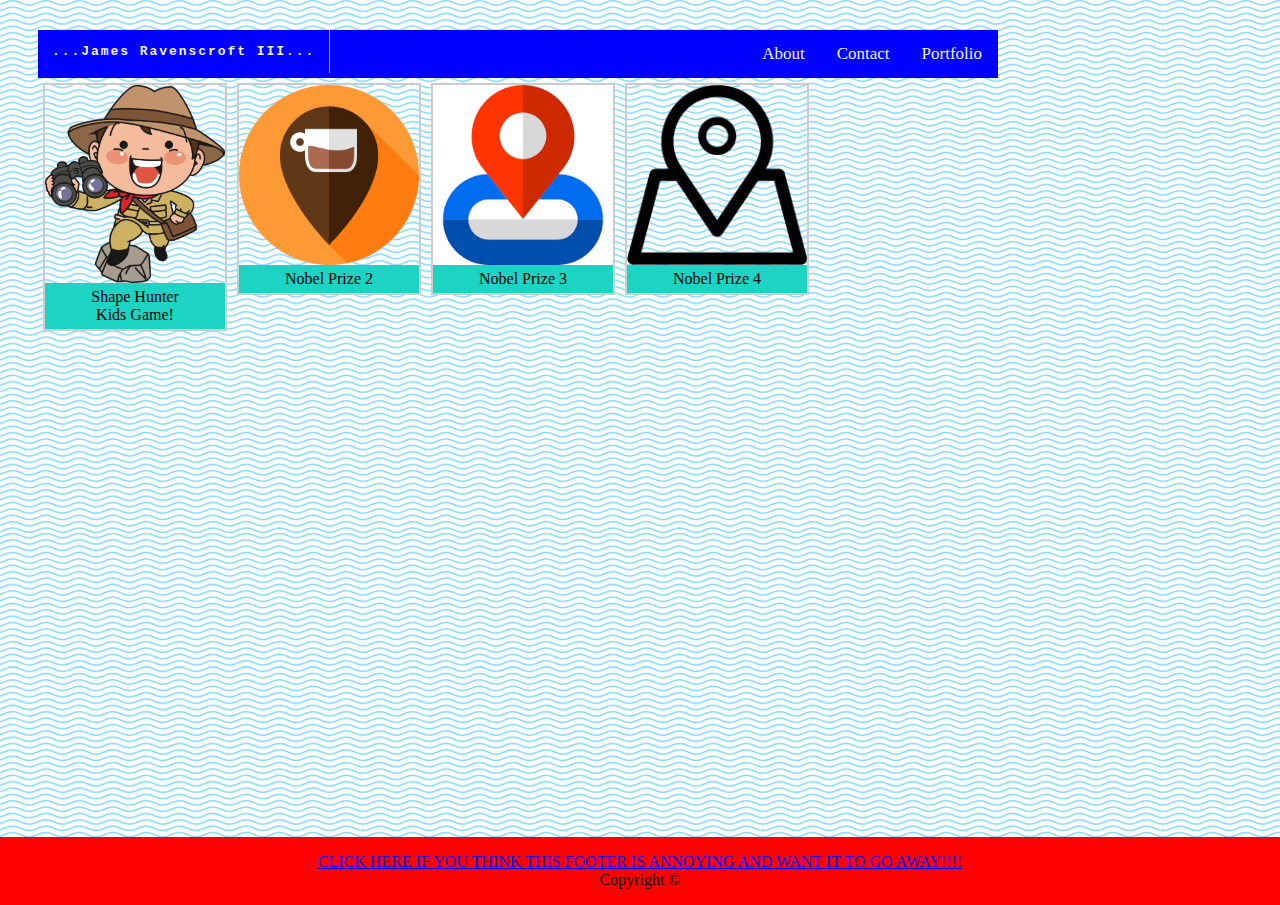
==== Basic-Portfolio/portfolio.html @ 36527b45 "3rd times a charm" ====
<!--DOCTYPE-->
<html>
    <head>
        <link rel="stylesheet" type="text/css" href="/assets/css/reset.css">
            <link rel="stylesheet" type="text/css" href="assets/css/style.css">

           <!---- <link rel="stylesheet" type="text/css" href="/assets/css/reset.css">
           -->
        </head>
        <body>
          <div class="wrapper">
            <div class="topnav">
              <div class="header"><header><strong>...James Ravenscroft III...</strong></header></div>
                      
              <a href="portfolio.html">Portfolio</a>
              <a href="contact.html">Contact</a>
              <a href="index.html">About</a>
                    </div> 
                    <br>
<!----<div class="row"> 
    <div class="column">
      <img src="assets/images/cartman.png">
      <img src="assets/images/coffee.png">
      <img src="assets/images/placeholder-alt.png">
      <img src="assets/images/colorholder.png">
    </div>
    <div class="column">
      <img src="underwater.jpg">
      <img src="ocean.jpg">
      <img src="wedding.jpg">
        <img src="underwater.jpg">
    </div> 
    <div class="column">
      <img src="wedding.jpg">
      <img src="rocks.jpg">
      <img src="falls2.jpg">
      <img src="mist.jpg">
      <img src="paris.jpg">
    </div>
    <div class="column">
      <img src="underwater.jpg">
      <img src="ocean.jpg">
      <img src="wedding.jpg">
    </div>
  </div>-->
   <!------Animate- move up from bottom. ----------!-- <div class="overlay slider close"></div>
   -->
  <div class="gallery pulse">
    <a target="_blank" href="assets/Shape_Hunter/index.html">
        <div class="slideUp"> <img src="assets/Shape_Hunter/images/shapeHunterKid.png" alt="Shape Hunter" width="300" height="200">
    </a>
    <div class="desc">Shape Hunter <br> Kids Game!</div></div>
  </div>
  
  <div class="gallery pulse">
    <a target="_blank" href="forest.jpg">
     <div class="slideUp"> <img src="assets/images/coffee.png" alt="Forest" width="300" height="200">
    </a>
    <div class="desc">Nobel Prize 2</div>
  </div></div>
  
  <div class="gallery pulse">
   <a target="_blank" href="lights.jpg">
     <div class="slideUp"> <img src="assets/images/colorholder.png" alt="Northern Lights" width="300" height="200">
    </a>
    <div class="desc">Nobel Prize 3</div></div>
  </div>
  
  <div class="gallery pulse">
    <a target="_blank" href="mountains.jpg">
   <div class="slideUp">  <img src="assets/images/placeholder-alt.png" alt="Mountains" width="300" height="200">
    </a>
    <div class="desc">Nobel Prize 4</div></div>
  </div>
</div>
   <!--(footer)-->    <div class="footer hatch pulse"><a href="footer.html">CLICK HERE IF YOU THINK THIS FOOTER IS ANNOYING AND WANT IT TO GO AWAY!!!!
    </a>       
    <br>Copyright &#169</div>
              <!--(/footer)-->
  </body>
  </html>


  <!------Animate- move up from bottom. ----------!--
  
  .slider {
  position: absolute;
  width: 100%;
  top: 0;
  height: 100%;
  overflow: hidden;
  transition: all 1s;
}

.slider.close {
  top: 100%;
  height: 0;
}
  
  
  -->
---- Basic-Portfolio/assets/css/style.css ----
/******About Me Section ********/

body {
  background: url(../images/just-waves.png);
}
/*****************TYPE WRITER HEADER**************@)*^((&^*(&^(&^(&((@#*&*#@&*#(&^(&%!(&%*/
.header {
  font-family: monospace;
  letter-spacing: .15em;
}
.header {
  padding: 14px 16px;
font-family: monospace; /* Web-safe typewriter-like font */
  overflow: hidden; /* Ensures the content is not revealed until the animation */
  border-right: .15em solid orange; /* The typwriter cursor */
  white-space: nowrap; /* Keeps the content on a single line */
  margin: 0 auto; /* Gives that scrolling effect as the typing happens */
  letter-spacing: .15em; /* Adjust as needed */
  animation: 
    typing 3.5s steps(30, end),
    blinking-cursor .5s step-end infinite;
}

/* The typing effect */
@keyframes typing {
  from { width: 0 }
  to { width: 25% }
}

/* The typewriter cursor effect */
@keyframes blinking-cursor {
  from, to { border-color: transparent }
  50% { border-color: orange; }
}


.header {
/*display: inline;*/
color: #f2f2f2;
  float: left;
padding: 14px;
  }
/*.banner {
  height: 30px;
  border-color: red;
}////////////////////////END TYPEWRITER HEADER////////////////*

  //////////ITS TOP NAV TIME!!!!!!!!!----------------
  //////* Add a black background color to the top navigation ***********/
.topnav {
  display: inline;
  float: right;
  background-color: blue;
  overflow: hidden;
  width: 960px;

}

/* Style the links inside the navigation bar */
.topnav a {
  float: right;
  display: inline;
  color: #f2f2f2;
  text-align: center;
  padding: 14px 16px;
  text-decoration: none;
  font-size: 17px;
}
/*
.portolio:link {

}
*/
/* Change the color of links on hover */
.topnav a:hover {
  background-color: #ddd;
  color: black;
}

/* Hide the link that should open and close the topnav on small screens */
.topnav .icon {
  display: none;
}
 
  h1 {
    padding: 20px 0;
    margin: 0;
    margin-bottom: 20px;
    font-size: 28px;
    color: #eee;
    text-align: center;
    background: #333;
}
.wrapper {
  width: 960px;
  margin: 30px;
}
.bio {
  background: white;
 }

.profilepic {
  float: left;
  display: -webkit-flex; /* Safari */
    -webkit-flex-wrap: wrap; /* Safari 6.1+ */
    display: flex;   
    flex-wrap: wrap;
}

  .footer {
    position: absolute;
    right: 0;
    bottom: -5px;
    left: 0;
    padding: 1rem;
    background-color: #FF0000;
    text-align: center;
  }
  .clearfix {
    overflow: auto;
}
/******Portfolio Section ********/
.row {
  display: flex;
  flex-wrap: wrap;
  padding: 0 4px;
}

/* Create two equal columns that sits next to each other */
.column {
  flex: 50%;
  padding: 0 4px;
}

.column img {
  margin-top: 8px;
  vertical-align: middle;
}

div.gallery {
    margin: 5px;
    border: 2px solid #ccc;
    float: left;
    width: 180px;
}

div.gallery:hover {
    border: 1px solid #777;
}

div.gallery img {
    width: 100%;
    height: auto;
}

div.desc {
    padding: 5px;
    text-align: center;
    background: rgb(28,211,196);
}

/******Contact Section ********/
#contactMessage {
  width: 960px;
  height:100px;
}

.colors {
  width: 100px;
  height: 100px;
  background-color: red;
  -webkit-animation-name: example; /* Safari 4.0 - 8.0 */
  -webkit-animation-duration: 4s; /* Safari 4.0 - 8.0 */
  animation-name: example;
  animation-duration: 4s;
}
/* Safari 4.0 - 8.0 */
@-webkit-keyframes example {
  from {background-color: red;}
  to {background-color: yellow;}
}

/* Standard syntax */
@keyframes example {
  from {background-color: red;}
  to {background-color: yellow;}
}


/*This a test to animate the opacity of the page- jr3*
#test p {
  opacity: 0;
  margin-top: 25px;
  font-size: 21px;
  text-align: center;
  -webkit-transition: opacity 2s ease-in;
  -moz-transition: opacity 2s ease-in;
  -o-transition: opacity 2s ease-in;
  -ms-transition: opacity 2s ease-in;
  transition: opacity 2s ease-in;
}​
*/

.slideUp{
	animation-name: slideUp;
	-webkit-animation-name: slideUp;	

	animation-duration: 1s;	
	-webkit-animation-duration: 1s;

	animation-timing-function: ease;	
	-webkit-animation-timing-function: ease;

	visibility: visible !important;			
}

@keyframes slideUp {
	0% {
		transform: translateY(100%);
	}
	50%{
		transform: translateY(-8%);
	}
	65%{
		transform: translateY(4%);
	}
	80%{
		transform: translateY(-4%);
	}
	95%{
		transform: translateY(2%);
	}			
	100% {
		transform: translateY(0%);
	}	
}

@-webkit-keyframes slideUp {
	0% {
		-webkit-transform: translateY(100%);
	}
	50%{
		-webkit-transform: translateY(-8%);
	}
	65%{
		-webkit-transform: translateY(4%);
	}
	80%{
		-webkit-transform: translateY(-4%);
	}
	95%{
		-webkit-transform: translateY(2%);
	}			
	100% {
		-webkit-transform: translateY(0%);
	}	
}

/********FADE IN(+)(+)(+)(+)(+)(+(+)(+)(+)(+)(+)(+)(+)(+)(+)(+)(+)(+)(+)(+)(+)(+)(+)
*/
.fadeIn{
	animation-name: fadeIn;
	-webkit-animation-name: fadeIn;	

	animation-duration: 1.5s;	
	-webkit-animation-duration: 1.5s;

	animation-timing-function: ease-in-out;	
	-webkit-animation-timing-function: ease-in-out;		

	visibility: visible !important;	
}

@keyframes fadeIn {
	0% {
		transform: scale(0);
		opacity: 0.0;		
	}
	60% {
		transform: scale(1.1);	
	}
	80% {
		transform: scale(0.9);
		opacity: 1;	
	}	
	100% {
		transform: scale(1);
		opacity: 1;	
	}		
}

@-webkit-keyframes fadeIn {
	0% {
		-webkit-transform: scale(0);
		opacity: 0.0;		
	}
	60% {
		-webkit-transform: scale(1.1);
	}
	80% {
		-webkit-transform: scale(0.9);
		opacity: 1;	
	}	
	100% {
		-webkit-transform: scale(1);
		opacity: 1;	
	}		
}

/*/end opacity------



/*
==============================================
bigEntrance
==============================================
*/


.bigEntrance{
	animation-name: bigEntrance;
	-webkit-animation-name: bigEntrance;	

	animation-duration: 1.6s;	
	-webkit-animation-duration: 1.6s;

	animation-timing-function: ease-out;	
	-webkit-animation-timing-function: ease-out;	

	visibility: visible !important;			
}

@keyframes bigEntrance {
	0% {
		transform: scale(0.3) rotate(6deg) translateX(-30%) translateY(30%);
		opacity: 0.2;
	}
	30% {
		transform: scale(1.03) rotate(-2deg) translateX(2%) translateY(-2%);		
		opacity: 1;
	}
	45% {
		transform: scale(0.98) rotate(1deg) translateX(0%) translateY(0%);
		opacity: 1;
	}
	60% {
		transform: scale(1.01) rotate(-1deg) translateX(0%) translateY(0%);		
		opacity: 1;
	}	
	75% {
		transform: scale(0.99) rotate(1deg) translateX(0%) translateY(0%);
		opacity: 1;
	}
	90% {
		transform: scale(1.01) rotate(0deg) translateX(0%) translateY(0%);		
		opacity: 1;
	}	
	100% {
		transform: scale(1) rotate(0deg) translateX(0%) translateY(0%);
		opacity: 1;
	}		
}

@-webkit-keyframes bigEntrance {
	0% {
		-webkit-transform: scale(0.3) rotate(6deg) translateX(-30%) translateY(30%);
		opacity: 0.2;
	}
	30% {
		-webkit-transform: scale(1.03) rotate(-2deg) translateX(2%) translateY(-2%);		
		opacity: 1;
	}
	45% {
		-webkit-transform: scale(0.98) rotate(1deg) translateX(0%) translateY(0%);
		opacity: 1;
	}
	60% {
		-webkit-transform: scale(1.01) rotate(-1deg) translateX(0%) translateY(0%);		
		opacity: 1;
	}	
	75% {
		-webkit-transform: scale(0.99) rotate(1deg) translateX(0%) translateY(0%);
		opacity: 1;
	}
	90% {
		-webkit-transform: scale(1.01) rotate(0deg) translateX(0%) translateY(0%);		
		opacity: 1;
	}	
	100% {
		-webkit-transform: scale(1) rotate(0deg) translateX(0%) translateY(0%);
		opacity: 1;
	}				
}

/*

/*
==============================================
slideDown
==============================================
*/


.slideDown{
	animation-name: slideDown;
	-webkit-animation-name: slideDown;	

	animation-duration: 1s;	
	-webkit-animation-duration: 1s;

	animation-timing-function: ease;	
	-webkit-animation-timing-function: ease;	

	visibility: visible !important;						
}

@keyframes slideDown {
	0% {
		transform: translateY(-100%);
	}
	50%{
		transform: translateY(8%);
	}
	65%{
		transform: translateY(-4%);
	}
	80%{
		transform: translateY(4%);
	}
	95%{
		transform: translateY(-2%);
	}			
	100% {
		transform: translateY(0%);
	}		
}

@-webkit-keyframes slideDown {
	0% {
		-webkit-transform: translateY(-100%);
	}
	50%{
		-webkit-transform: translateY(8%);
	}
	65%{
		-webkit-transform: translateY(-4%);
	}
	80%{
		-webkit-transform: translateY(4%);
	}
	95%{
		-webkit-transform: translateY(-2%);
	}			
	100% {
		-webkit-transform: translateY(0%);
	}	
}

/*
hatch
==============================================
*/

.hatch{
	animation-name: hatch;
	-webkit-animation-name: hatch;	

	animation-duration: 2s;	
	-webkit-animation-duration: 2s;

	animation-timing-function: ease-in-out;	
	-webkit-animation-timing-function: ease-in-out;

	transform-origin: 50% 100%;
	-ms-transform-origin: 50% 100%;
	-webkit-transform-origin: 50% 100%; 

	visibility: visible !important;		
}

@keyframes hatch {
	0% {
		transform: rotate(0deg) scaleY(0.6);
	}
	20% {
		transform: rotate(-2deg) scaleY(1.05);
	}
	35% {
		transform: rotate(2deg) scaleY(1);
	}
	50% {
		transform: rotate(-2deg);
	}	
	65% {
		transform: rotate(1deg);
	}	
	80% {
		transform: rotate(-1deg);
	}		
	100% {
		transform: rotate(0deg);
	}									
}

@-webkit-keyframes hatch {
	0% {
		-webkit-transform: rotate(0deg) scaleY(0.6);
	}
	20% {
		-webkit-transform: rotate(-2deg) scaleY(1.05);
	}
	35% {
		-webkit-transform: rotate(2deg) scaleY(1);
	}
	50% {
		-webkit-transform: rotate(-2deg);
	}	
	65% {
		-webkit-transform: rotate(1deg);
	}	
	80% {
		-webkit-transform: rotate(-1deg);
	}		
	100% {
		-webkit-transform: rotate(0deg);
	}		
}


/*/*
==============================================
expandUp
==============================================
*/


.expandUp{
	animation-name: expandUp;
	-webkit-animation-name: expandUp;	

	animation-duration: 0.7s;	
	-webkit-animation-duration: 0.7s;

	animation-timing-function: ease;	
	-webkit-animation-timing-function: ease;		

	visibility: visible !important;	
}

@keyframes expandUp {
	0% {
		transform: translateY(100%) scale(0.6) scaleY(0.5);
	}
	60%{
		transform: translateY(-7%) scaleY(1.12);
	}
	75%{
		transform: translateY(3%);
	}	
	100% {
		transform: translateY(0%) scale(1) scaleY(1);
	}	
}

@-webkit-keyframes expandUp {
	0% {
		-webkit-transform: translateY(100%) scale(0.6) scaleY(0.5);
	}
	60%{
		-webkit-transform: translateY(-7%) scaleY(1.12);
	}
	75%{
		-webkit-transform: translateY(3%);
	}	
	100% {
		-webkit-transform: translateY(0%) scale(1) scaleY(1);
	}	
}

/*
00000000000000000000  ROUNDED CORNERS 00000000000000000000000*/
#rcorners1 {
    border-radius: 25px;
    background: #73AD21;
    padding: 20px; 
    width: 200px;
    height: 150px; 
}

#rcorners2 {
    border-radius: 25px;
    border: 2px solid #73AD21;
    padding: 20px; 
    width: 200px;
    height: 150px; 
}

#rcorners3 {
    border-radius: 25px;
    background: url(paper.gif);
    background-position: left top;
    background-repeat: repeat;
    padding: 20px; 
    width: 200px;
    height: 150px; 
}/*
==============================================
pulse
==============================================
*/

.pulse{
	animation-name: pulse;
	-webkit-animation-name: pulse;	

	animation-duration: 1.5s;	
	-webkit-animation-duration: 1.5s;

	animation-iteration-count: infinite;
	-webkit-animation-iteration-count: infinite;
}

@keyframes pulse {
	0% {
		transform: scale(0.9);
		opacity: 0.7;		
	}
	50% {
		transform: scale(1);
		opacity: 1;	
	}	
	100% {
		transform: scale(0.9);
		opacity: 0.7;	
	}			
}

@-webkit-keyframes pulse {
	0% {
		-webkit-transform: scale(0.95);
		opacity: 0.7;		
	}
	50% {
		-webkit-transform: scale(1);
		opacity: 1;	
	}	
	100% {
		-webkit-transform: scale(0.95);
		opacity: 0.7;	
	}			
}

/**/

#footerPlea {
  background-color: aqua;

}

.rectangle {
  height: 20px;
  width: 100%;
  background-color: #555;
}

.rectangle2 {
  height: 20px;
  width: 100%;
  background-color: blue;
}

/*
==============================================
slideLeft
==============================================*/


.slideLeft {
	animation-name: slideLeft;
	-webkit-animation-name: slideLeft;	

	animation-duration: 1s;	
	-webkit-animation-duration: 1s;

	animation-timing-function: ease-in-out;	
	-webkit-animation-timing-function: ease-in-out;		

	visibility: visible !important;	
}

@keyframes slideLeft {
	0% {
		transform: translateX(150%);
	}
	50%{
		transform: translateX(-8%);
	}
	65%{
		transform: translateX(4%);
	}
	80%{
		transform: translateX(-4%);
	}
	95%{
		transform: translateX(2%);
	}			
	100% {
		transform: translateX(0%);
	}
}

@-webkit-keyframes slideLeft {
	0% {
		-webkit-transform: translateX(150%);
	}
	50%{
		-webkit-transform: translateX(-8%);
	}
	65%{
		-webkit-transform: translateX(4%);
	}
	80%{
		-webkit-transform: translateX(-4%);
	}
	95%{
		-webkit-transform: translateX(2%);
	}			
	100% {
		-webkit-transform: translateX(0%);
	}
}

/*******shape animation******* #$!@*****/

.div {
  animation: rotate-all 2s 0 infinite linear alternate;
}

.div1 {
  width: 80px;
  height: 80px;
  background-color: #669999;
  position: relative;
  margin: auto;
  animation: square-to-circle 2.5s .5s infinite cubic-bezier(1,.015,.295,1.225) alternate-reverse;

}

.div2 {
    width: 80px;
  height: 80px;
  background-color: #669999;
  position: relative;
  margin: auto;
  animation: square-to-circle2 2.5s .42s infinite cubic-bezier(1,.015,.295,1.225) alternate-reverse;
}

#one {
  top: 150px;
}
 
#two {
  top: 150px;
  right: 80px;
}

#three {
  top: 150px;
}

#four {
  bottom: 10px;
  left: 80px;
}

@keyframes square-to-circle {
  0%  {
    border-radius:0 0 0 0;
    background:;
    transform:rotate(45deg);
  }
  25%  {
    border-radius:50% 0 0 0;
    background:darksalmon;
    transform:rotate(135deg);
  }
  50%  {
    border-radius:50% 50% 0 0;
    background:indianred;
    transform:rotate(180deg);
  }
  75%  { 
    border-radius:50% 50% 50% 0;
    background:lightcoral;
    transform:rotate(315deg);
  }
  100% {  
    border-radius:50%;
    background:darksalmon;
    transform:rotate(404deg);
  }
}

@keyframes square-to-circle2 {
  0%  {
    border-radius:0 0 0 0;
    background:;
    transform:rotate(45deg);
  }
  25%  {
    border-radius:0 0 50% 0;
    background:darksalmon;
    transform:rotate(135deg);
  }
  50%  {
    border-radius:0 0 50% 50%;
    background:indianred;
    transform:rotate(180deg);
  }
  75%  { 
    border-radius:50% 0 50% 50%;
    background:lightcoral;
    transform:rotate(315deg);
  }
  100% {  
    border-radius:50%;
    background:darksalmon;
    transform:rotate(404deg);
  }
}





/*/*
==============================================
bounce
==============================================
*/


.bounce{
	animation-name: bounce;
	-webkit-animation-name: bounce;	

	animation-duration: 1.6s;	
	-webkit-animation-duration: 1.6s;

	animation-timing-function: ease;	
	-webkit-animation-timing-function: ease;	
	
	transform-origin: 50% 100%;
	-ms-transform-origin: 50% 100%;
	-webkit-transform-origin: 50% 100%; 	
}

@keyframes bounce {
	0% {
		transform: translateY(0%) scaleY(0.6);
	}
	60%{
		transform: translateY(-100%) scaleY(1.1);
	}
	70%{
		transform: translateY(0%) scaleY(0.95) scaleX(1.05);
	}
	80%{
		transform: translateY(0%) scaleY(1.05) scaleX(1);
	}	
	90%{
		transform: translateY(0%) scaleY(0.95) scaleX(1);
	}				
	100%{
		transform: translateY(0%) scaleY(1) scaleX(1);
	}	
}

@-webkit-keyframes bounce {
	0% {
		-webkit-transform: translateY(0%) scaleY(0.6);
	}
	60%{
		-webkit-transform: translateY(-100%) scaleY(1.1);
	}
	70%{
		-webkit-transform: translateY(0%) scaleY(0.95) scaleX(1.05);
	}
	80%{
		-webkit-transform: translateY(0%) scaleY(1.05) scaleX(1);
	}	
	90%{
		-webkit-transform: translateY(0%) scaleY(0.95) scaleX(1);
	}				
	100%{
		-webkit-transform: translateY(0%) scaleY(1) scaleX(1);
	}		
}


/*~~~~~~~~~~*WAVE ~~~~~~~~~~ EFFECT ~~~~~~~*/

#wave {
  position: relative;
  height: 70px;
  width: 600px;
  background: #e0efe3;
}
#wave:before {
  content: "rectagle";
  display: block;
  position: absolute;
  border-radius: 100% 50%;
  width: 340px;
  height: 80px;
  background-color: white;
  right: -5px;
  top: 40px;
}
#wave:after {
  content: "";
  display: block;
  position: absolute;
  border-radius: 100% 50%;
  width: 300px;
  height: 70px;
  background-color: #e0efe3;
  left: 0;
  top: 27px;
}
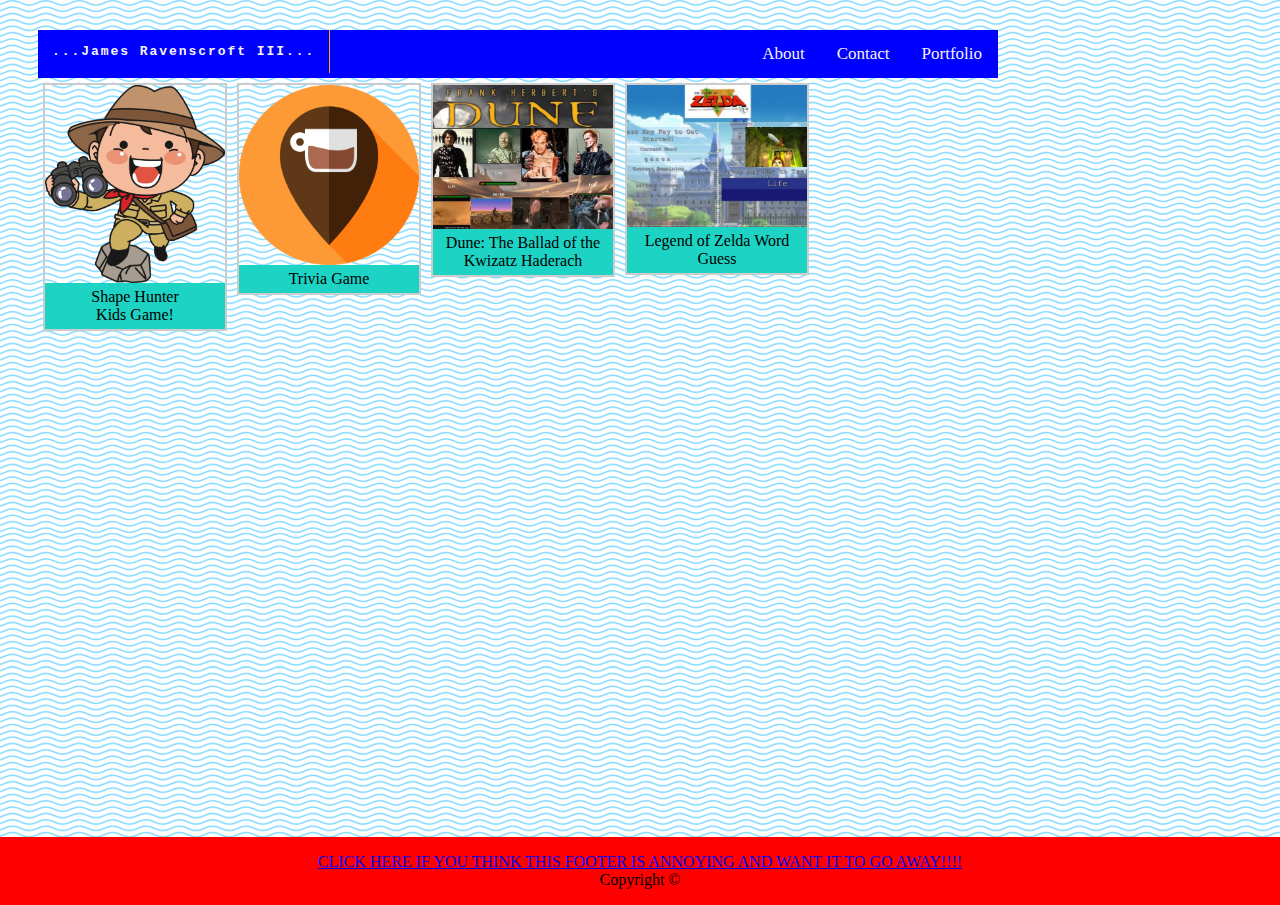
==== commit 688d9b20: "fixeroo" ====
--- a/Basic-Portfolio/portfolio.html
+++ b/Basic-Portfolio/portfolio.html
@@ -17,63 +17,37 @@
               <a href="index.html">About</a>
                     </div> 
                     <br>
-<!----<div class="row"> 
-    <div class="column">
-      <img src="assets/images/cartman.png">
-      <img src="assets/images/coffee.png">
-      <img src="assets/images/placeholder-alt.png">
-      <img src="assets/images/colorholder.png">
-    </div>
-    <div class="column">
-      <img src="underwater.jpg">
-      <img src="ocean.jpg">
-      <img src="wedding.jpg">
-        <img src="underwater.jpg">
-    </div> 
-    <div class="column">
-      <img src="wedding.jpg">
-      <img src="rocks.jpg">
-      <img src="falls2.jpg">
-      <img src="mist.jpg">
-      <img src="paris.jpg">
-    </div>
-    <div class="column">
-      <img src="underwater.jpg">
-      <img src="ocean.jpg">
-      <img src="wedding.jpg">
-    </div>
-  </div>-->
-   <!------Animate- move up from bottom. ----------!-- <div class="overlay slider close"></div>
-   -->
-  <div class="gallery pulse">
+
+  <div class="gallery">
     <a target="_blank" href="assets/Shape_Hunter/index.html">
         <div class="slideUp"> <img src="assets/Shape_Hunter/images/shapeHunterKid.png" alt="Shape Hunter" width="300" height="200">
     </a>
     <div class="desc">Shape Hunter <br> Kids Game!</div></div>
   </div>
   
-  <div class="gallery pulse">
-    <a target="_blank" href="forest.jpg">
+  <div class="gallery">
+    <a target="_blank" href="https://jamesravenscroft.github.io/TriviaGame/">
      <div class="slideUp"> <img src="assets/images/coffee.png" alt="Forest" width="300" height="200">
     </a>
-    <div class="desc">Nobel Prize 2</div>
+    <div class="desc">Trivia Game</div>
   </div></div>
   
-  <div class="gallery pulse">
-   <a target="_blank" href="lights.jpg">
-     <div class="slideUp"> <img src="assets/images/colorholder.png" alt="Northern Lights" width="300" height="200">
+  <div class="gallery">
+   <a target="_blank" href="https://jamesravenscroft.github.io/unit-4-game/">
+     <div class="slideUp"> <img src="assets/images/duneBalladOfKwizatzHarderachThumb.PNG" alt="Northern Lights" width="300" height="200">
     </a>
-    <div class="desc">Nobel Prize 3</div></div>
+    <div class="desc">Dune: The Ballad of the Kwizatz Haderach</div></div>
   </div>
   
-  <div class="gallery pulse">
-    <a target="_blank" href="mountains.jpg">
-   <div class="slideUp">  <img src="assets/images/placeholder-alt.png" alt="Mountains" width="300" height="200">
+  <div class="gallery">
+    <a target="_blank" href="https://jamesravenscroft.github.io/Word-Guess-Game/">
+   <div class="slideUp">  <img src="assets/images/zeldaWordGuessGameThumb.PNG" alt="Mountains" width="300" height="200">
     </a>
-    <div class="desc">Nobel Prize 4</div></div>
+    <div class="desc">Legend of Zelda Word Guess</div></div>
   </div>
 </div>
-   <!--(footer)-->    <div class="footer hatch pulse"><a href="footer.html">CLICK HERE IF YOU THINK THIS FOOTER IS ANNOYING AND WANT IT TO GO AWAY!!!!
+   <!-- (footer)    -->
+   <div class="footer hatch"><a href="footer.html">CLICK HERE IF YOU THINK THIS FOOTER IS ANNOYING AND WANT IT TO GO AWAY!!!!
     </a>       
     <br>Copyright &#169</div>
               <!--(/footer)-->
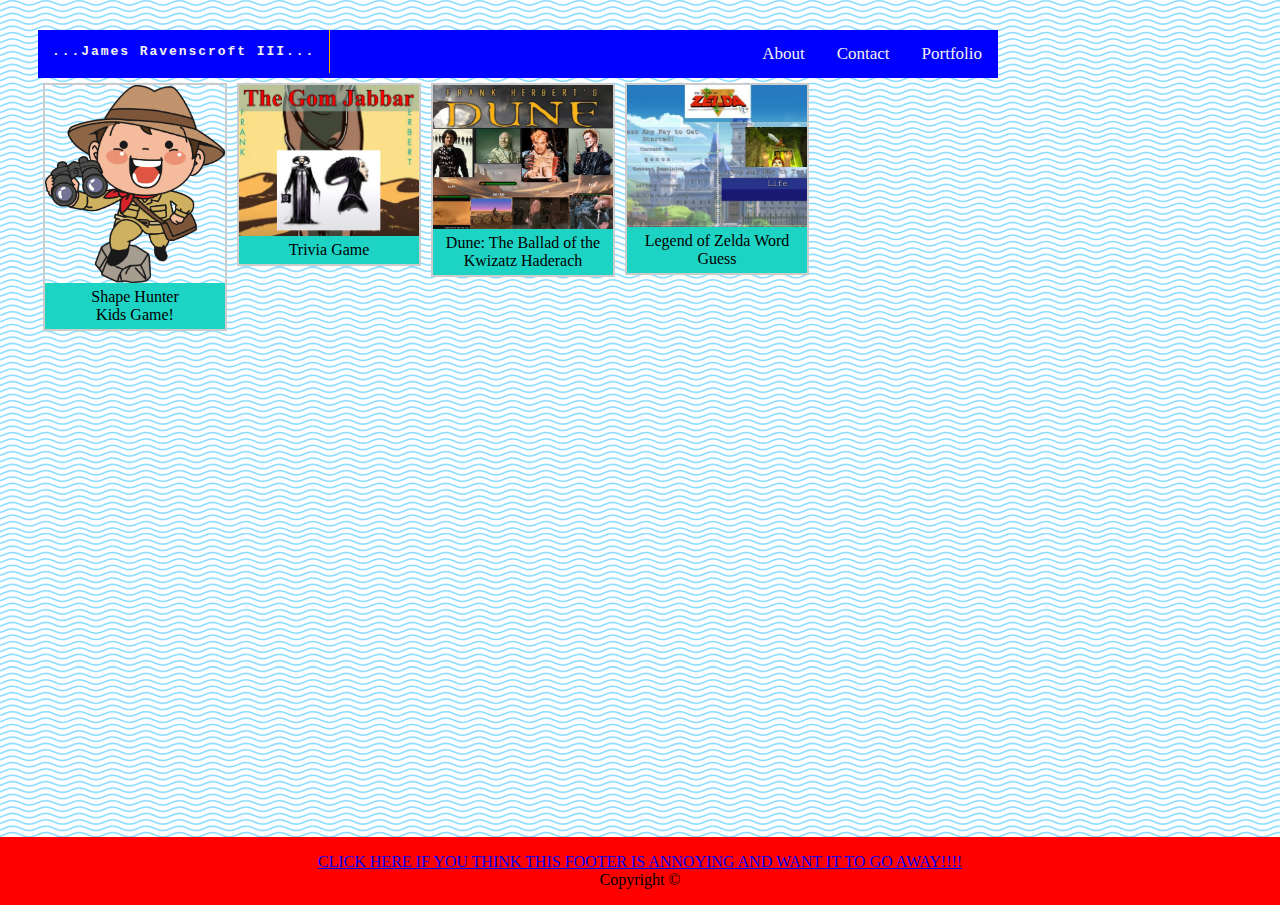
==== commit 687d9bfa: "updated portfolio pic" ====
--- a/Basic-Portfolio/portfolio.html
+++ b/Basic-Portfolio/portfolio.html
@@ -27,7 +27,7 @@
   
   <div class="gallery">
     <a target="_blank" href="https://jamesravenscroft.github.io/TriviaGame/">
-     <div class="slideUp"> <img src="assets/images/coffee.png" alt="Forest" width="300" height="200">
+     <div class="slideUp"> <img src="assets/images/GomJabbar.PNG" alt="Forest" width="300" height="200">
     </a>
     <div class="desc">Trivia Game</div>
   </div></div>
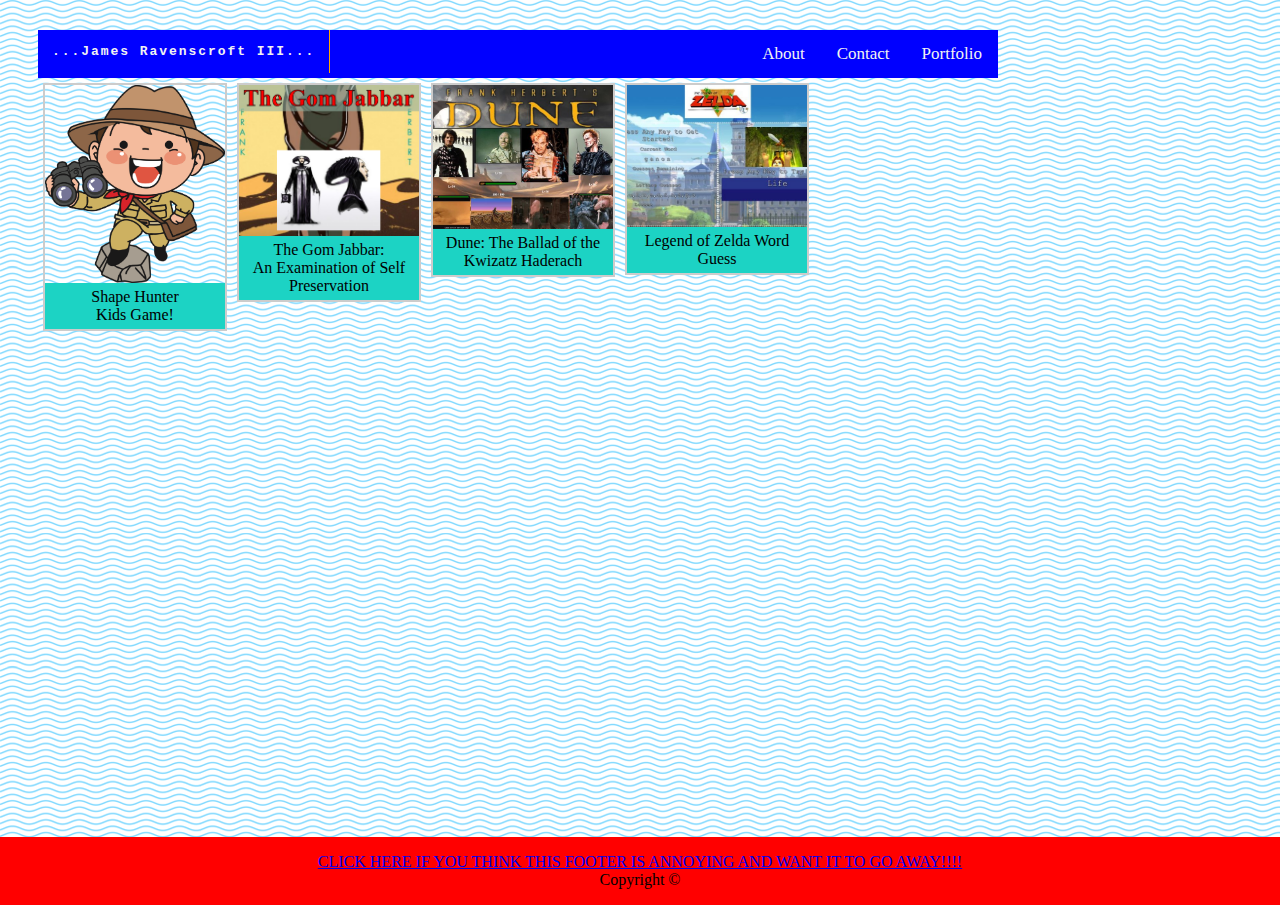
==== commit 36ab5a40: "updated responsive, added Gom Jabbar pic" ====
--- a/Basic-Portfolio/portfolio.html
+++ b/Basic-Portfolio/portfolio.html
@@ -3,7 +3,7 @@
     <head>
         <link rel="stylesheet" type="text/css" href="/assets/css/reset.css">
             <link rel="stylesheet" type="text/css" href="assets/css/style.css">
-
+            <meta name="viewport" content="width=device-width, initial-scale=1">
            <!---- <link rel="stylesheet" type="text/css" href="/assets/css/reset.css">
            -->
         </head>
@@ -29,7 +29,9 @@
     <a target="_blank" href="https://jamesravenscroft.github.io/TriviaGame/">
      <div class="slideUp"> <img src="assets/images/GomJabbar.PNG" alt="Forest" width="300" height="200">
     </a>
-    <div class="desc">Trivia Game</div>
+    <div class="desc">The Gom Jabbar:
+  <br>An Examination of Self Preservation
+    </div>
   </div></div>
   
   <div class="gallery">
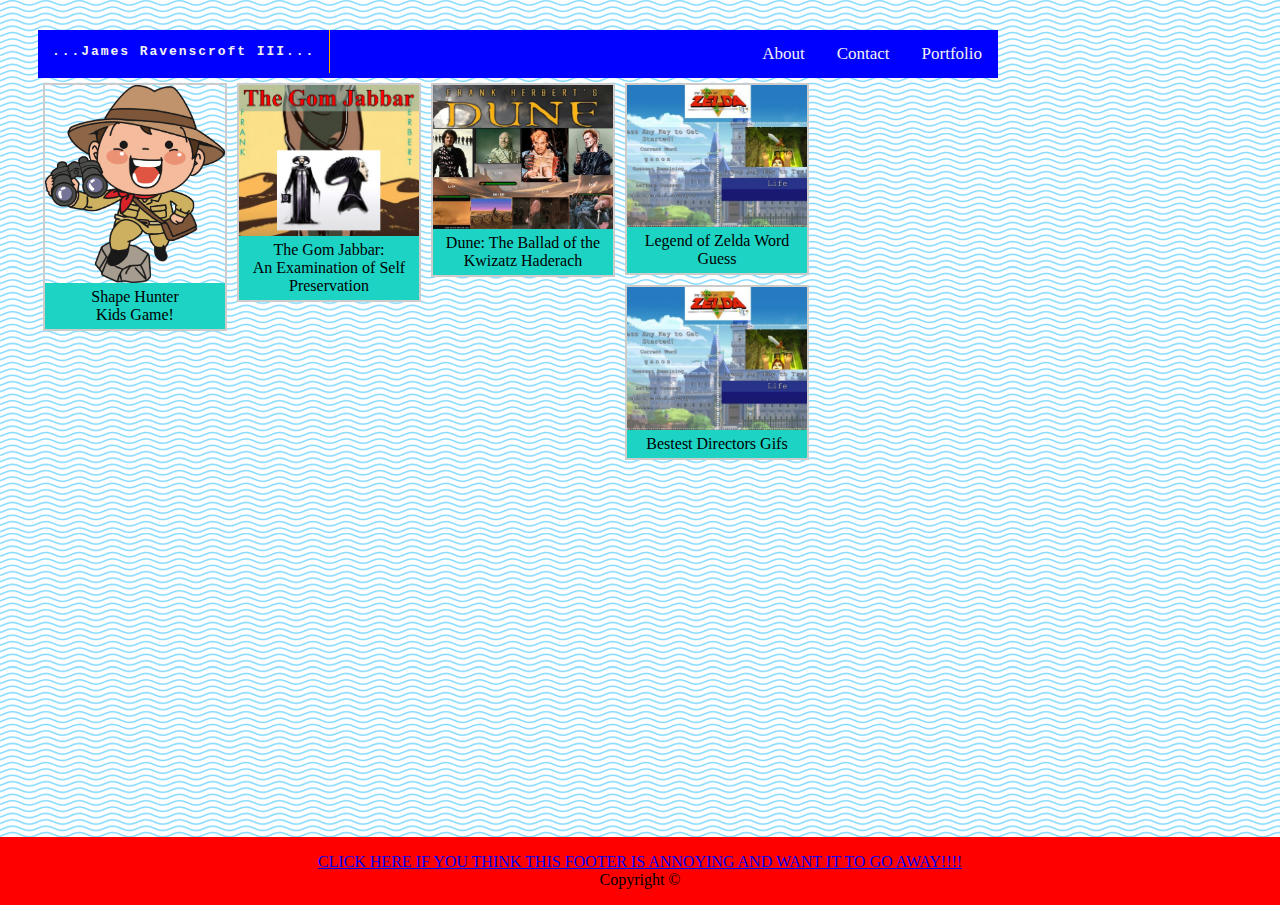
==== commit 6dd1df95: "added giftime" ====
--- a/Basic-Portfolio/portfolio.html
+++ b/Basic-Portfolio/portfolio.html
@@ -4,7 +4,7 @@
         <link rel="stylesheet" type="text/css" href="/assets/css/reset.css">
             <link rel="stylesheet" type="text/css" href="assets/css/style.css">
             <meta name="viewport" content="width=device-width, initial-scale=1">
-           <!---- <link rel="stylesheet" type="text/css" href="/assets/css/reset.css">
+           <!--<link rel="stylesheet" type="text/css" href="/assets/css/reset.css">
            -->
         </head>
         <body>
@@ -27,7 +27,7 @@
   
   <div class="gallery">
     <a target="_blank" href="https://jamesravenscroft.github.io/TriviaGame/">
-     <div class="slideUp"> <img src="assets/images/GomJabbar.PNG" alt="Forest" width="300" height="200">
+     <div class="slideUp"> <img src="assets/images/GomJabbar.PNG" alt="gom jabbar" width="300" height="200">
     </a>
     <div class="desc">The Gom Jabbar:
   <br>An Examination of Self Preservation
@@ -43,10 +43,18 @@
   
   <div class="gallery">
     <a target="_blank" href="https://jamesravenscroft.github.io/Word-Guess-Game/">
-   <div class="slideUp">  <img src="assets/images/zeldaWordGuessGameThumb.PNG" alt="Mountains" width="300" height="200">
+   <div class="slideUp">  <img src="assets/images/zeldaWordGuessGameThumb.PNG" alt="zelda" width="300" height="200">
     </a>
     <div class="desc">Legend of Zelda Word Guess</div></div>
   </div>
+    <div class="gallery">
+    <a target="_blank" href="https://jamesravenscroft.github.io/gifTime/">
+   <div class="slideUp">  <img src="assets/images/zeldaWordGuessGameThumb.PNG" alt="Mountains" width="300" height="200">
+    </a>
+    <div class="desc">Bestest Directors Gifs</div></div>
+  </div>          
+              
+              
 </div>
    <!-- (footer)    -->
    <div class="footer hatch"><a href="footer.html">CLICK HERE IF YOU THINK THIS FOOTER IS ANNOYING AND WANT IT TO GO AWAY!!!!
@@ -74,4 +82,4 @@
 }
   
   
-  -->+  -->
